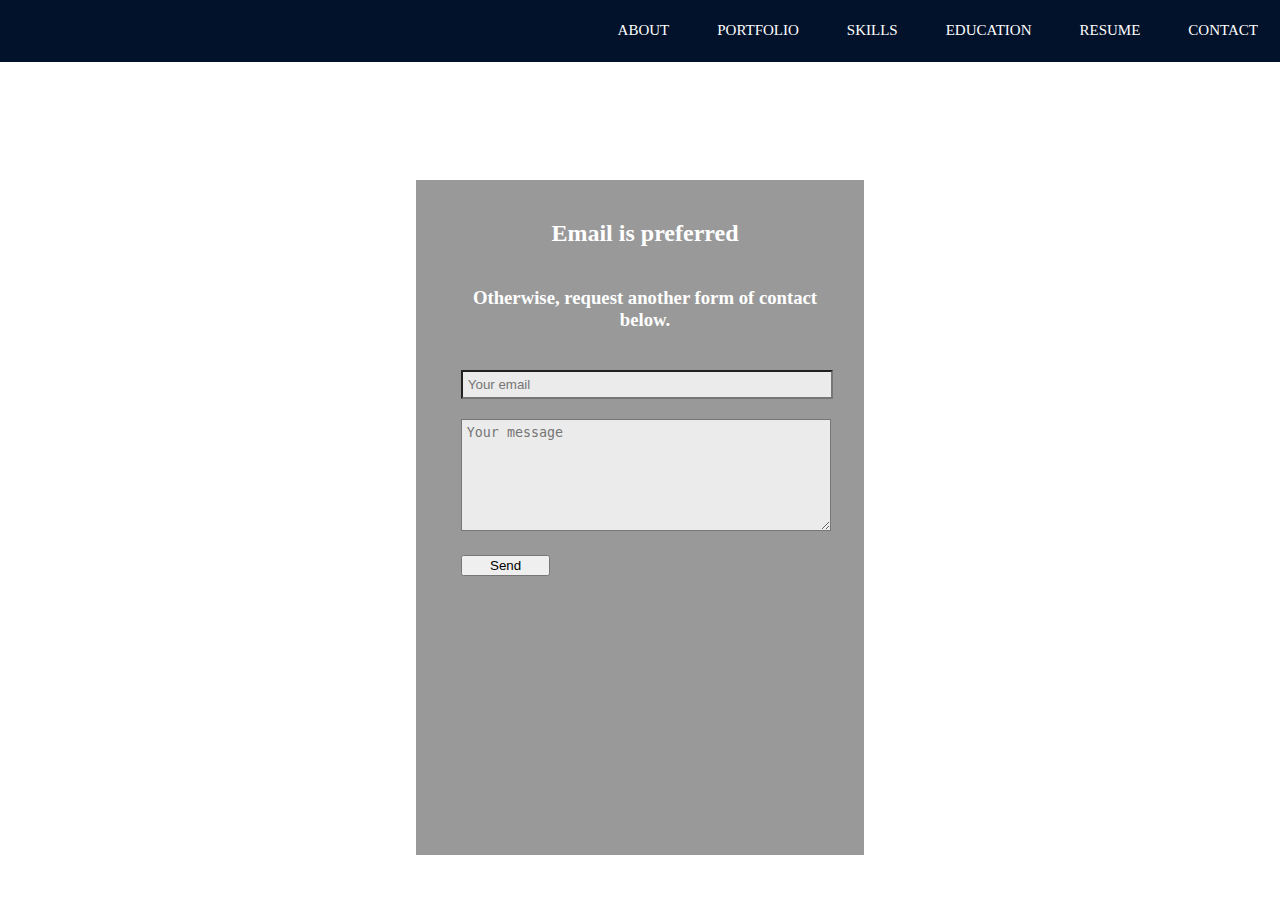
==== contact.html @ b9e07fa7 "html and css files" ====
<!DOCTYPE html>
<head>
    <title>Contact</title>
    <link rel="stylesheet" type="text/css" href="contact.css">
</head>
<body>
    <div class="navbar">
        <a href="about.html">ABOUT</a>
        <a href="portfolio.html">PORTFOLIO</a>
        <a href="skills.html">SKILLS</a>
        <a href="education.html">EDUCATION</a>
        <a href="resume.html">RESUME</a>
        <a href="contact.html">CONTACT</a>
    </div>
    <div class="email-form">
        <h2>Email is preferred</h2>
        <h3>Otherwise, request another form of contact below.</h3>
        <form id="contactform" method="POST" action="https://formspree.io/viust.maya@gmail.com">
            <input type="hidden" name="_subject" value="Website contact"/>
            <input type="email" name="email" placeholder="Your email">
            <textarea name="message" placeholder="Your message"></textarea>
            <button type="submit">Send</button>
        </form>
    </div>
</body>
</html>
---- contact.css ----
html, body {
    width: 100%;
    height: 100%;
    top: 0;
    margin: 0;
    overflow: hidden;
    overflow-y: auto;
}

.navbar {
    text-align: right;
    width: 100%;
    height: 50px;
    margin-top: 0px;
    margin-right: 10px;
    z-index: 100;
    position: fixed;
    background-color: #03122b;
    padding-bottom: 12px;
}

.navbar a {
    display: inline-block;
    color: white;
    font-family: Georgia, serif;
    padding: 20px;
    text-decoration: none;
    font-size: 15px;
    border: 2px solid transparent;
}

.navbar a:hover {
    border-color: #00dbd6;
}

.navbar a.active {
    color: #00dbd6;
}

body {
    background-image: url("https://lh3.googleusercontent.com/rIFsvW7dRxxAioK_gs3KccbDU0-J7eTDkwC7Qew-FadXWixAIWyI2tP1ubMg8i4-1Rm5ES3vuiR-m5uIUw5CRhn88vSQwaNM_Ge7VU7w-xT6DrSFHbKZA4RbnfjcYYsmBfGIAKvJ1A");
    background-repeat: no-repeat;
    background-size: cover;
    background-attachment: fixed;
}

.email-form {
    position: absolute;
    top: 20%;
    left: 32.5%;
    height: 75%;
    width: 35%;
    background-color: rgba(0,0,0,0.4);
    display: block;
    overflow-x: hidden;
    overflow-y: auto;
}


#contactform {
    display: block;
    padding-left: 10%;
    padding-top: 20px;
}

h2, h3 {
    margin-left: 10px;
    padding-bottom: 20px;
    color: white;
    font-family: Georgia, serif;
    text-align: center;
    padding: 20px 20px 0px 20px;
}

form {
    width: 100%;
    left: 10%;
}

form input {
    width: 80%;
}

form textarea {
    width: 80%;
    height: 100px;
    margin: 20px 0;
}

form input, textarea {
    padding: 5px;
    background-color: rgba(255,255,255,0.8);
}

form button {
    width: 20%;
    left: 40%;
    margin-bottom: 20px;
}
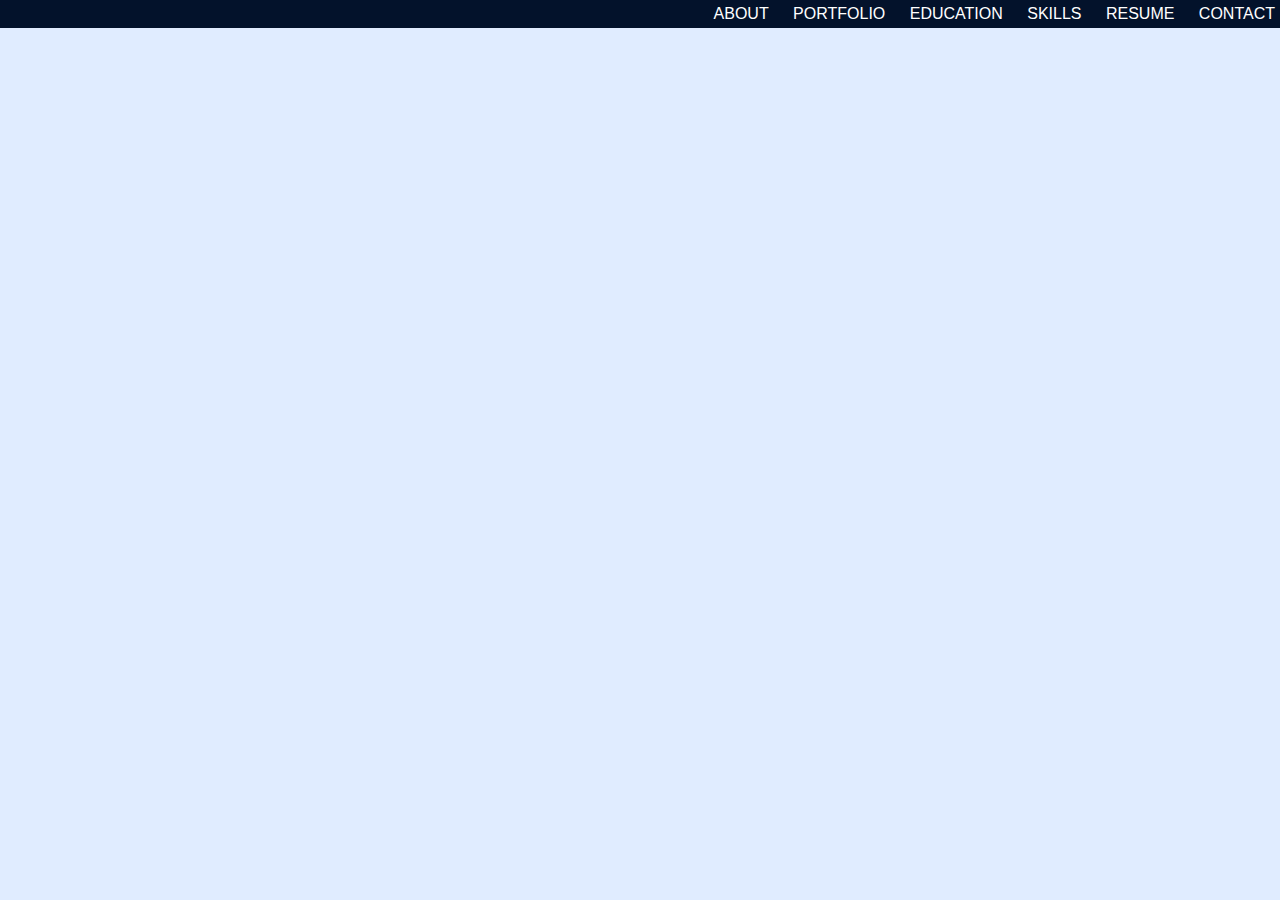
==== commit da313d08: "Removed pages from html folder" ====
--- a/contact.html
+++ b/contact.html
@@ -1,26 +1,59 @@
 <!DOCTYPE html>
 <head>
-    <title>Contact</title>
-    <link rel="stylesheet" type="text/css" href="contact.css">
+    <title>Contact Me</title>
+    <link rel="stylesheet" type="text/css" href="../css/contact.css">
+    <meta name="viewport" content="width=device-width, initial-scale=1">
 </head>
 <body>
+    <div class="navbox"> <!--hamburger side menu-->
+        <div class="first"></div>
+        <div class="second"></div>
+        <div class="third"></div>
+    </div>
+    <div id="header">
+        <h2 id="page">CONTACT</h2>
+    </div>
     <div class="navbar">
-        <a href="about.html">ABOUT</a>
+        <a href="../index.html">ABOUT</a>
         <a href="portfolio.html">PORTFOLIO</a>
+        <a href="education.html">EDUCATION</a>
         <a href="skills.html">SKILLS</a>
-        <a href="education.html">EDUCATION</a>
         <a href="resume.html">RESUME</a>
         <a href="contact.html">CONTACT</a>
     </div>
-    <div class="email-form">
-        <h2>Email is preferred</h2>
-        <h3>Otherwise, request another form of contact below.</h3>
-        <form id="contactform" method="POST" action="https://formspree.io/viust.maya@gmail.com">
-            <input type="hidden" name="_subject" value="Website contact"/>
-            <input type="email" name="email" placeholder="Your email">
-            <textarea name="message" placeholder="Your message"></textarea>
-            <button type="submit">Send</button>
-        </form>
+    <div id="sidenav">
+        <div class="nav-wrapper">
+            <ul id="nav-list">
+                <li><a href="../index.html">ABOUT</a></li>
+                <li><a href="portfolio.html">PORTFOLIO</a></li>
+                <li><a href="education.html">EDUCATION</a></li>
+                <li><a href="skills.html">SKILLS</a></li>
+                <li><a href="resume.html">RESUME</a></li>
+                <li><a href="contact.html">CONTACT</a></li>
+            </ul>
+        </div>
     </div>
+    <div id="content">
+        <!-- <h2 id="note">Email is preferred</h2>
+        <h3 id="note">Otherwise, request another form of contact below.</h3>
+        <form
+            action="https://formspree.io/f/viust.maya@gmail.com"
+            method="POST"
+            >
+            <label>
+                Your email or contact information:
+                <input id="email-input" type="email" name="_replyto">
+            </label>
+            <label>
+                <textarea name="message" placeholder="Your message"></textarea>
+            </label>
+            <div id="btn-wrapper">
+                <button type="submit">Send</button>
+            </div>
+        </form> -->
+    </div>
+    <script type="text/javascript" src="https://form.jotform.com/jsform/220126656847157"></script>
+    <script src="https://ajax.googleapis.com/ajax/libs/jquery/3.1.0/jquery.min.js"></script>
+    <script src="../js/functions.js"></script>
 </body>
-</html>
+</html>--- a/css/contact.css
+++ b/css/contact.css
@@ -0,0 +1,169 @@
+html, body {
+  width: 100%;
+  height: 100%;
+  top: 0;
+  margin: 0;
+  overflow-x: hidden;
+  overflow-y: auto;
+  font-family: "Trebuchet MS", Helvetica, sans-serif; }
+
+body {
+  background-color: #e0ecff; }
+
+a {
+  text-decoration: none;
+  color: #1f2733; }
+
+.navbar {
+  display: none; }
+
+.navbox {
+  width: 25px;
+  height: 25px;
+  position: fixed;
+  top: 5px;
+  left: 5px;
+  z-index: 100;
+  cursor: pointer; }
+  .navbox div {
+    position: absolute;
+    height: 20%;
+    width: 80%;
+    left: 10%;
+    background-color: #03122b;
+    border-radius: 15%; }
+  .navbox .first {
+    top: 10%; }
+  .navbox .second {
+    top: 40%; }
+  .navbox .third {
+    bottom: 10%; }
+
+#title {
+  text-align: center;
+  color: #00dbd6;
+  position: absolute; }
+  #title h1 {
+    margin-top: 0;
+    padding-top: 0;
+    letter-spacing: 4px; }
+  #title h3 {
+    font-weight: normal; }
+  #title button {
+    display: none; }
+
+.nav-wrapper {
+  position: absolute;
+  margin-top: 35px;
+  left: 0px;
+  display: inherit;
+  font-size: 6vw; }
+
+#sidenav {
+  background-color: #13438e;
+  height: 100%;
+  position: fixed;
+  z-index: 99;
+  overflow-y: auto; }
+  #sidenav #navlist {
+    position: absolute; }
+  #sidenav ul {
+    list-style-type: none;
+    position: absolute;
+    padding: 0; }
+  #sidenav li {
+    margin-bottom: 10px;
+    margin-left: 10px; }
+  #sidenav a {
+    color: white; }
+
+#content {
+  color: white; }
+  #content #portrait {
+    display: none; }
+
+@media screen and (min-width: 768px) {
+  .navbox, #header, #above-nav {
+    display: none; }
+
+  .navbar {
+    z-index: 99;
+    display: block;
+    position: fixed;
+    top: 0;
+    left: 0;
+    width: 100%;
+    text-align: center;
+    padding: 5px;
+    background-color: #03122b; }
+    .navbar a {
+      color: white;
+      padding: 0px 10px; }
+
+  #content {
+    position: absolute;
+    width: 60%;
+    left: 20%; } }
+@media screen and (min-width: 1024px) {
+  .navbar {
+    text-align: right; } }
+.navbox div {
+  background-color: #00dbd6; }
+
+#header {
+  position: fixed;
+  height: 35px;
+  width: 100%;
+  top: 0;
+  left: 0;
+  padding: 0;
+  background-color: #03122b;
+  z-index: 70; }
+  #header h2 {
+    position: fixed;
+    top: 5px;
+    right: 5px;
+    padding: 0;
+    margin: 0;
+    color: #00dbd6; }
+
+#content {
+  color: black;
+  top: 50px;
+  position: absolute;
+  width: 90%;
+  left: 5%; }
+
+form {
+  display: block;
+  position: absolute;
+  width: 100%; }
+  form input, form textarea {
+    width: 80%;
+    padding: 5px; }
+  form textarea {
+    margin: 15px 0px; }
+
+#email-input {
+  margin-top: 20px;
+}
+
+#btn-wrapper {
+  position: absolute;
+  width: 100%;
+  margin-bottom: 25px; }
+  #btn-wrapper button {
+    padding: 0px 2px;
+    left: 0; }
+
+@media screen and (min-width: 768px) {
+  form {
+    width: 60%;
+    left: 20%;
+    text-align: center;
+    margin-top: 25px; }
+
+  #content h2, #content h3 {
+    text-align: center; } }
+
+/*# sourceMappingURL=contact.css.map */
